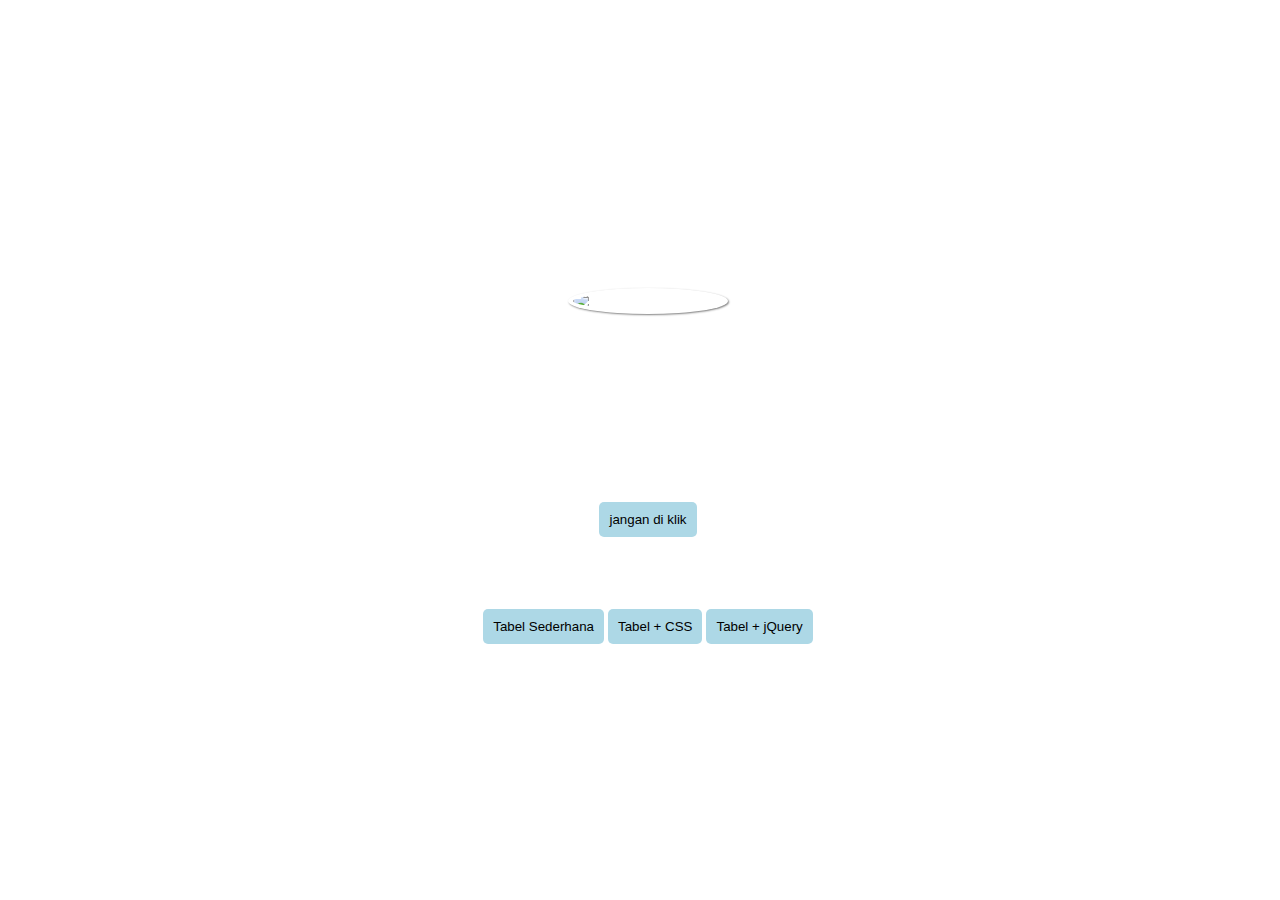
==== index.html @ 81f5f894 "revisi" ====
<!DOCTYPE html>
<html>
<head>
  <meta charset="utf-8">
  <meta name="viewport" content="width=device-width, initial-scale=1">
  <title>Satrio Github Page</title>
  <style>
body {
  background-image: url(foto1.jpg);
  width: 100%;
    height: 90vh;
    display: flex;
    align-items: center;
    justify-content: center;
}

h1 {
  cursor: pointer;
  transition: 0.2s;
  margin-bottom: 50px;
  color: white;
}

h2{
  color:white;
  outline-color: blue;
}

h3{
  color:white;
  outline-color: blue;
}

p{
  color:white;
  outline-color: blue;
}

h1:hover {
  letter-spacing: 1px;
}

img {
  cursor: pointer;
  width: 150px;
  border-radius: 50%;
  box-shadow: 1px 1px 2px gray;
  padding: 5px;
  transition: 0.2s;
}

img:hover {
  transform: scale(1.2);
}

button {
  border: none;
  border-radius: 5px;
  background-color: lightblue;
  color: black;
  padding: 10px;
  margin: 2px;
}

button:hover {
  background-color: blueviolet;
  cursor: pointer;
}

table {
  width: 100%;
  min-width: 200px;
  max-width: 500px;
}

.content {
  display: flex;
    flex-direction: column;
    align-items: center;
    justify-content: center;
}

.tombol {
  display: flex;
}
</style>
</head>
<body>
  <div class="content">
    <h1>Sedang belajar Github</h1>
    <img src="foto.jpg">
    <h2>Satrio</h2>
    <h3>TI-2021-KIP-P5</h3>
    <h3>41215625</h3>
    <button onclick="alert('Saya satrio dan sedang pusing belajar pemrograman web')">jangan di klik</button>
    <br>
    <p>untuk Pertemuan 3 bisa klik tombol dibawah:</p>
    <div class="tombol">
      <button onclick="document.location.href = 'p03/p03'">Tabel Sederhana</button>
      <button onclick="document.location.href = 'p03css'">Tabel + CSS</button>
      <button onclick="document.location.href = 'p03jquery'">Tabel + jQuery</button>
    </div>
  </div>
</body>
</html>
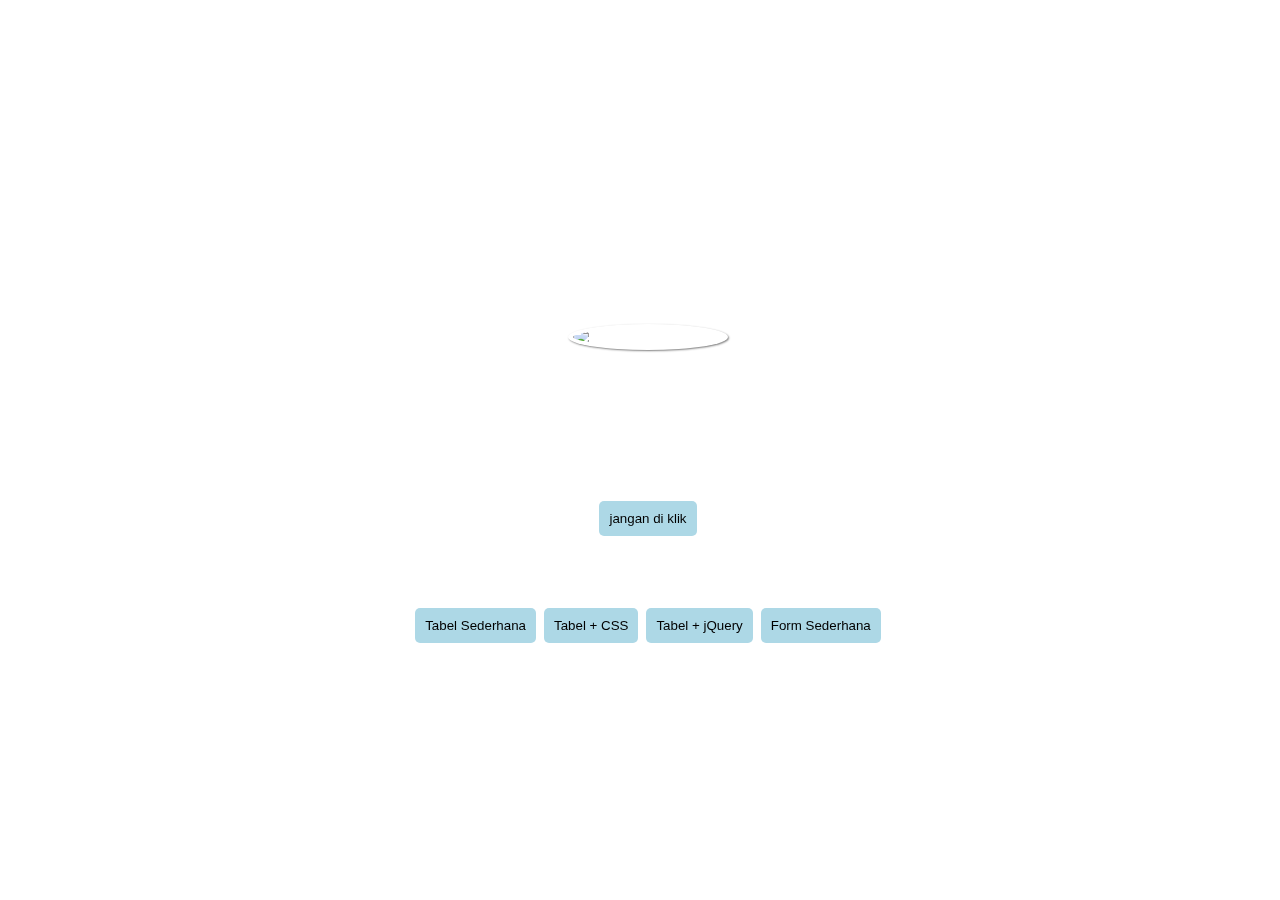
==== commit 438879db: "revisi" ====
--- a/index.html
+++ b/index.html
@@ -4,101 +4,31 @@
   <meta charset="utf-8">
   <meta name="viewport" content="width=device-width, initial-scale=1">
   <title>Satrio Github Page</title>
-  <style>
-body {
-  background-image: url(foto1.jpg);
-  width: 100%;
-    height: 90vh;
-    display: flex;
-    align-items: center;
-    justify-content: center;
-}
+    <video autoplay muted loop id="video">
+        <source src="video.mp4" type="video/mp4">
+    </video>
+</head>
 
-h1 {
-  cursor: pointer;
-  transition: 0.2s;
-  margin-bottom: 50px;
-  color: white;
-}
+<link rel="stylesheet" type="text/css" href="style.css">
 
-h2{
-  color:white;
-  outline-color: blue;
-}
-
-h3{
-  color:white;
-  outline-color: blue;
-}
-
-p{
-  color:white;
-  outline-color: blue;
-}
-
-h1:hover {
-  letter-spacing: 1px;
-}
-
-img {
-  cursor: pointer;
-  width: 150px;
-  border-radius: 50%;
-  box-shadow: 1px 1px 2px gray;
-  padding: 5px;
-  transition: 0.2s;
-}
-
-img:hover {
-  transform: scale(1.2);
-}
-
-button {
-  border: none;
-  border-radius: 5px;
-  background-color: lightblue;
-  color: black;
-  padding: 10px;
-  margin: 2px;
-}
-
-button:hover {
-  background-color: blueviolet;
-  cursor: pointer;
-}
-
-table {
-  width: 100%;
-  min-width: 200px;
-  max-width: 500px;
-}
-
-.content {
-  display: flex;
-    flex-direction: column;
-    align-items: center;
-    justify-content: center;
-}
-
-.tombol {
-  display: flex;
-}
-</style>
-</head>
 <body>
   <div class="content">
     <h1>Sedang belajar Github</h1>
     <img src="foto.jpg">
-    <h2>Satrio</h2>
+    <h2>Satrio - 41215625</h2>
+    <div style="display: flex;">
+    	<a href="https://bit.ly/SATRIO-LINKEDIN" target="__blank">Linkedin</a>
+    	<a href="https://www.instagram.com/satrio.ok.35/" target="__blank">Instagram</a>
+    </div>
     <h3>TI-2021-KIP-P5</h3>
-    <h3>41215625</h3>
     <button onclick="alert('Saya satrio dan sedang pusing belajar pemrograman web')">jangan di klik</button>
     <br>
-    <p>untuk Pertemuan 3 bisa klik tombol dibawah:</p>
+    <p>untuk Tugas qwars Bisa klik tombol di bawah:</p>
     <div class="tombol">
-      <button onclick="document.location.href = 'p03/p03'">Tabel Sederhana</button>
+      <button onclick="document.location.href = 'p03'">Tabel Sederhana</button>
       <button onclick="document.location.href = 'p03css'">Tabel + CSS</button>
       <button onclick="document.location.href = 'p03jquery'">Tabel + jQuery</button>
+      <button onclick="document.location.href = 'p03form-lvl1'">Form Sederhana</button>
     </div>
   </div>
 </body>
--- a/style.css
+++ b/style.css
@@ -0,0 +1,103 @@
+body {
+    width: 100%;
+    height: 90vh;
+    display: flex;
+    position: fixed;
+    background-position: fixed;
+    align-items: center;
+    justify-content: center;
+}
+
+h1 {
+  cursor: pointer;
+  transition: 0.2s;
+  margin-bottom: 50px;
+  color: white;
+}
+
+h2{
+  color:white;
+  outline-color: blue;
+}
+
+h3{
+  color:white;
+  outline-color: blue;
+}
+
+p{
+  color:white;
+  outline-color: blue;
+}
+
+h1:hover {
+  letter-spacing: 1px;
+}
+
+img {
+  cursor: pointer;
+  width: 150px;
+  border-radius: 50%;
+  box-shadow: 1px 1px 2px gray;
+  padding: 5px;
+  transition: 0.2s;
+}
+
+img:hover {
+  transform: scale(1.2);
+}
+
+button {
+  border: none;
+  border-radius: 5px;
+  background-color: lightblue;
+  color: black;
+  padding: 10px;
+  margin: 2px;
+}
+
+button:hover {
+  background-color: blueviolet;
+  cursor: pointer;
+}
+
+
+.content {
+  display: flex;
+    flex-direction: column;
+    align-items: center;
+    justify-content: center;
+}
+
+a {
+	color: white;
+	font-size: 20px;
+	margin-right: 20px;
+  margin-left: 20px;
+}
+
+
+
+}
+
+.tombol {
+  display: flex;
+}
+
+#video {
+  position: fixed;
+  right: 0;
+  bottom: 0;
+  min-width: 100%;
+  min-height: 100%;
+}
+
+.content {
+  position: fixed;
+  bottom: 0;
+  color: #f1f1f1;
+  width: 95%;
+  padding: 20px;
+  bottom: 50px;
+  top: 10px;
+}
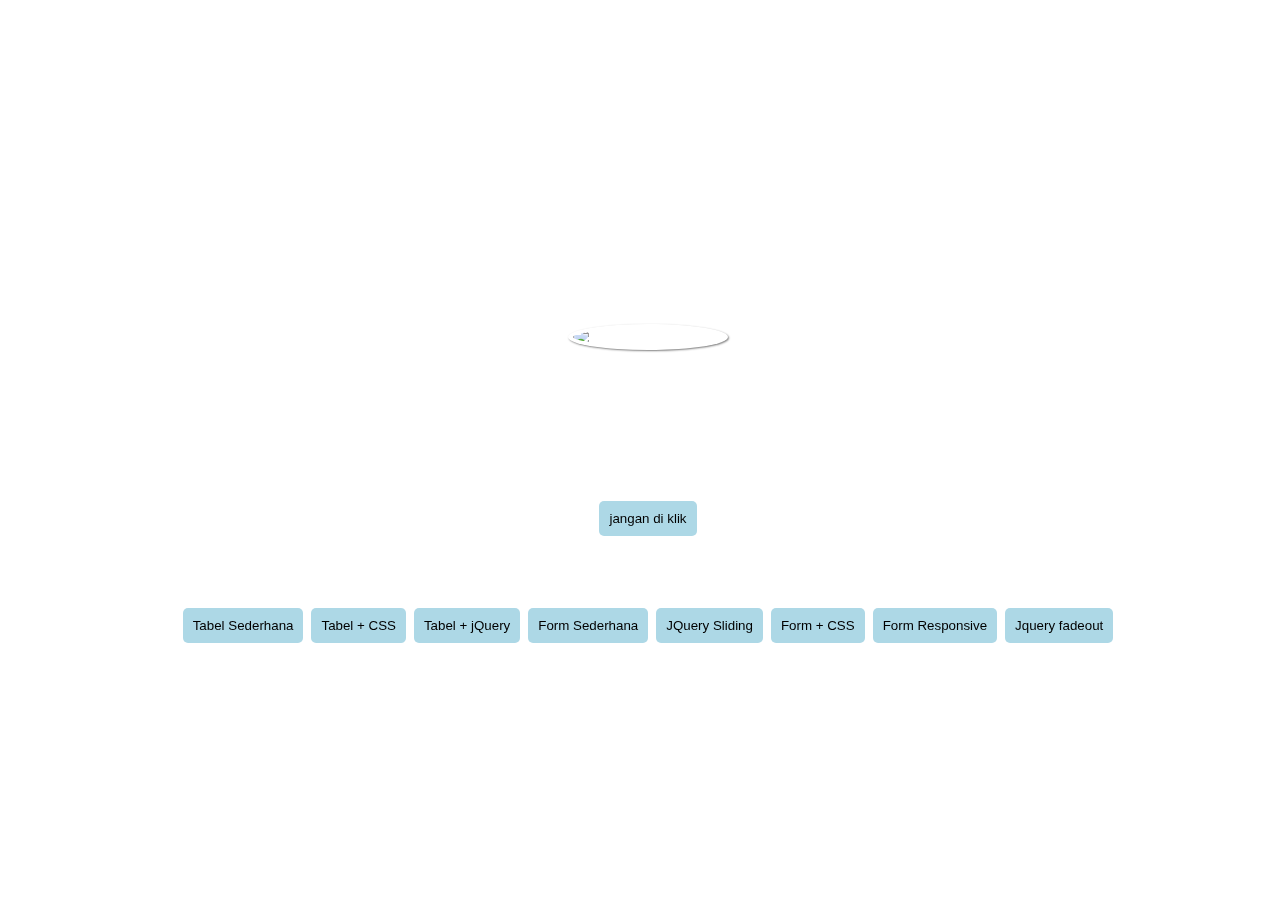
==== commit 7df23503: "revisi" ====
--- a/index.html
+++ b/index.html
@@ -29,6 +29,10 @@
       <button onclick="document.location.href = 'p03css'">Tabel + CSS</button>
       <button onclick="document.location.href = 'p03jquery'">Tabel + jQuery</button>
       <button onclick="document.location.href = 'p03form-lvl1'">Form Sederhana</button>
+      <button onclick="document.location.href = 'p05-JQuery-sliding'">JQuery Sliding</button>
+      <button onclick="document.location.href = 'p04-css-basic'">Form + CSS</button>
+      <button onclick="document.location.href = 'p04css-responsive'">Form Responsive</button>
+      <button onclick="document.location.href = 'p05-jquery-delete'">Jquery fadeout</button>
     </div>
   </div>
 </body>
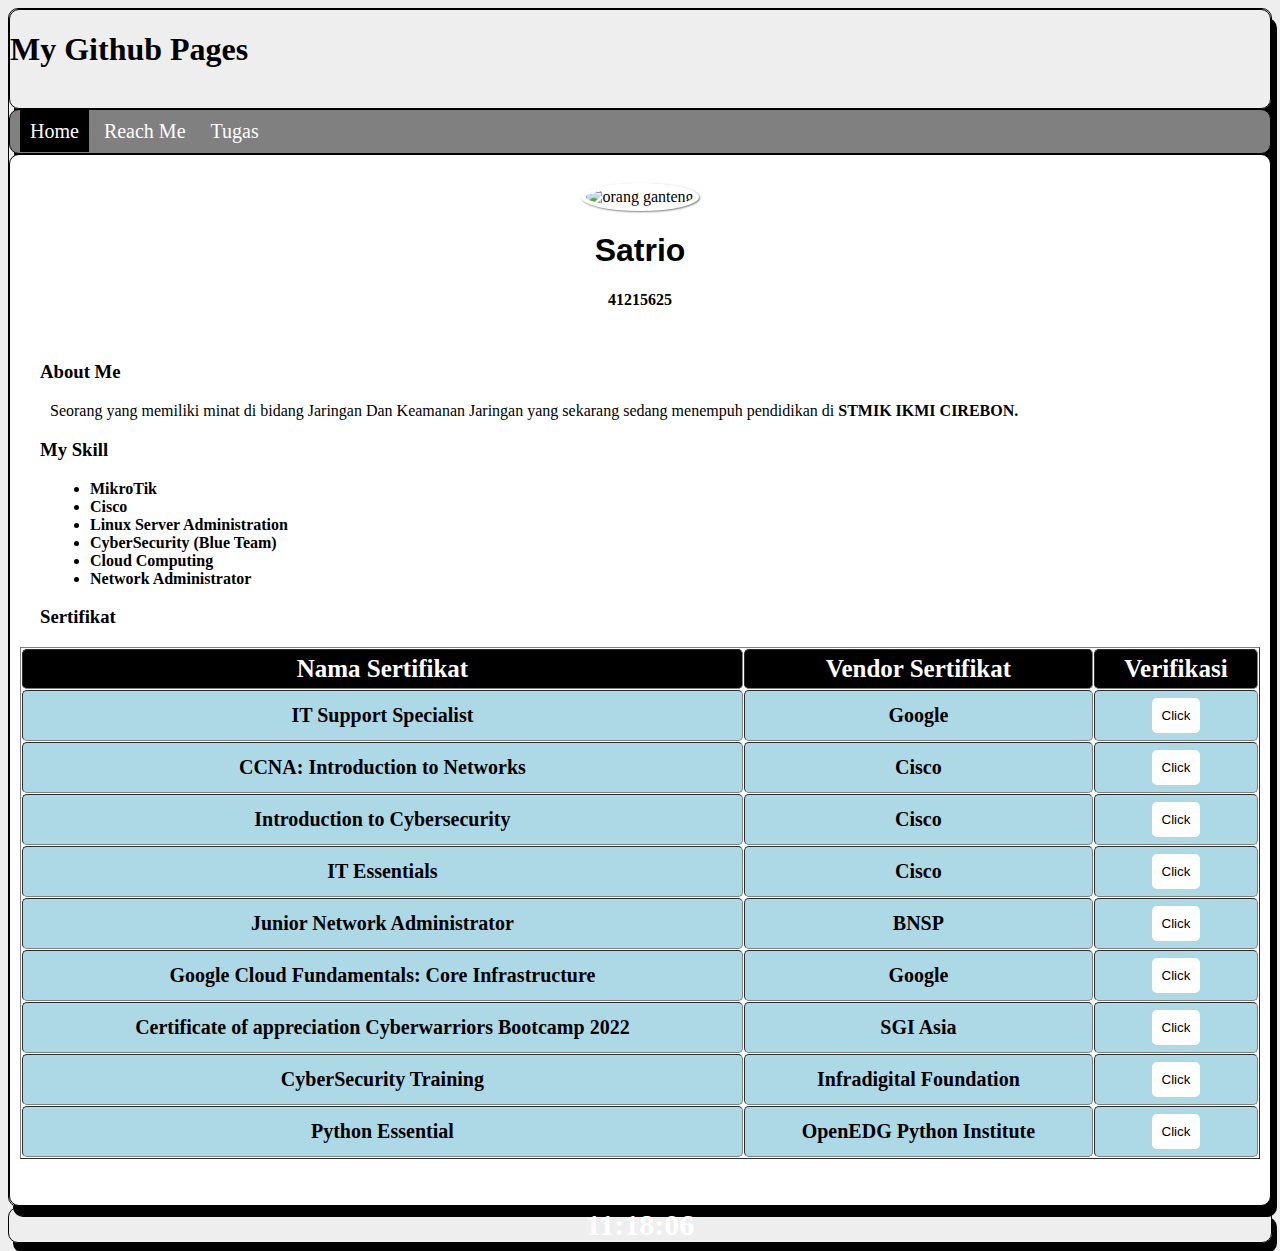
==== commit 6d603c76: "revisi" ====
--- a/index.html
+++ b/index.html
@@ -3,37 +3,158 @@
 <head>
   <meta charset="utf-8">
   <meta name="viewport" content="width=device-width, initial-scale=1">
-  <title>Satrio Github Page</title>
-    <video autoplay muted loop id="video">
-        <source src="video.mp4" type="video/mp4">
-    </video>
+  <title>SPA Satrio</title>
+  <link rel="stylesheet" type="text/css" href="style/style.css">
+  
 </head>
+<body>
+<link rel="preload" as="image" href="style/foto.webp">
+<link rel="preload" as="image" href="style/facebook.webp">
+<link rel="preload" as="image" href="style/instagram.webp">
+<link rel="preload" as="image" href="style/linkedin.webp">
+<link rel="preload" as="image" href="style/ocean.webp">
+<div class="awak">
+<div class="welcome">
+    <h1>My Github Pages</h1>
+    <br>
+  </div>
+  <div class="navigator">
+    <span class="menu aktif" id="menu_1">Home</span>
+    <span class="menu" id="menu_2">Reach Me</span>
+    <span class="menu" id="menu_3">Tugas</span>
+  </div>
+  <div class="home" id="isi_1">
+<br>
+    <center>
+    <img src="style/foto.webp" class="foto" title="orang ganteng">
+    <h1 class="h1">Satrio</h1>
+    <p class="nim"><b>41215625</b></p>
+  </center>
+    <br>
+    <h3 class="h3">About Me</h3>
+    <p class="p">Seorang yang memiliki minat di bidang Jaringan Dan Keamanan Jaringan yang sekarang sedang menempuh pendidikan di <b>STMIK IKMI CIREBON.<b></p>
+    <h3 class="h3">My Skill</h3>
+    <ul class="p">
+      <li>MikroTik</li>
+      <li>Cisco</li>
+      <li>Linux Server Administration</li>
+      <li>CyberSecurity (Blue Team)</li>
+      <li>Cloud Computing</li>
+      <li>Network Administrator</li>
+    </ul>
+    <h3 class="h3">Sertifikat</h3>
+    <table border="1" cellspacing="1 " cellpadding="5">
+      <thead>
+        <th>Nama Sertifikat</th>
+        <th>Vendor Sertifikat</th>
+        <th>Verifikasi</th>
+      </thead>
+      <tr>
+        <td>IT Support Specialist</td>
+        <td>Google</td>
+        <td><a href="https://www.credly.com/badges/9d259033-0cf7-428d-9098-b3db66db6510?source=linked_in_profile" target="__blank"><button>Click</button></a></td>
+      </tr>
+      <tr>
+        <td>CCNA: Introduction to Networks</td>
+        <td>Cisco</td>
+        <td><a href="https://www.credly.com/badges/38c5d95e-cf94-48c2-b23c-a860cadbc3af?source=linked_in_profile" target="__blank"><button>Click</button></a></td>
+      </tr>
+      <tr>
+        <td>Introduction to Cybersecurity</td>
+        <td>Cisco</td>
+        <td><a href="https://www.credly.com/badges/b2b50798-57af-4020-b6a7-dd630f849831/linked_in_profile" target="__blank"><button>Click</button></a></td>
+      </tr>
+      <tr>
+        <td>IT Essentials</td>
+        <td>Cisco</td>
+        <td><a href="https://www.credly.com/badges/11aefcf0-9112-4a1d-9619-09d59111a0af?source=linked_in_profile" target="__blank"><button>Click</button></a></td>
+      </tr>
+      <tr>
+        <td>Junior Network Administrator</td>
+        <td>BNSP</td>
+        <td><a href="https://drive.google.com/file/d/1hefGf3kk4U8dgB7o_8buwNhhXDTxHv6v/view" target="__blank"><button>Click</button></a></td>
+      </tr>
+      <tr>
+        <td>Google Cloud Fundamentals: Core Infrastructure</td>
+        <td>Google</td>
+        <td><a href="https://partner.cloudskillsboost.google/public_profiles/7c0f6b41-c731-4dc7-a2b0-f99244a8bf6d/badges/2495761?utm_medium=social&utm_source=linkedin&utm_campaign=ql-social-share" target="__blank"><button>Click</button></a></td>
+      </tr>
+      <tr>
+        <td>Certificate of appreciation Cyberwarriors Bootcamp 2022</td>
+        <td>SGI Asia</td>
+        <td><a href="https://drive.google.com/file/d/1gaLD7Qjm_8J7UwMO-WU4Vt6hEtG59f1t/view" target="__blank"><button>Click</button></a></td>
+      </tr>
+      <tr>
+        <td>CyberSecurity Training</td>
+        <td>Infradigital Foundation</td>
+        <td><a href="https://drive.google.com/file/d/1CltApzNc_7rpZ1MVfKIsyPRZeXpHJGUD/view" target="__blank"><button>Click</button></a></td>
+      </tr>
+      <tr>
+        <td>Python Essential</td>
+        <td>OpenEDG Python Institute</td>
+        <td><a href="https://drive.google.com/file/d/1JqMO143KP0ww5i9lWRG-OLXN98S99RAO/view" target="__blank"><button>Click</button></a></td>
+      </tr>
+    </table>
+    <br><br>
+  </div>
+  <div class="isi" id="isi_2">
+    <center>
+    <h3 class="h3">How To Reach Me:</h3>
+    <br>
+    <p>Linkedin</p>
+    <a href="https://bit.ly/SATRIO-LINKEDIN" target="__blank"><img src="style/linkedin.webp" title="linkedin" class="sosmed"></a>
+    <p>Instagram</p>
+      <a href="https://www.instagram.com/satrio.ok.35/" target="__blank"><img src="style/instagram.webp" title="instagram" class="sosmed"></a>
+    <p>Facebook</p>
+      <a href="https://www.facebook.com/satrio.ok.35/" target="__blank"><img src="style/facebook.webp" title="instagram" class="sosmed"></a>
+      <center>
+  </div>
+  <div class="isi" id="isi_3">
+    <h3 class="h3">Tugas Qwars</h3>
+      <ul>
+        <li>Pertemuan 3</li>
+           <ul class=>
+           <li class="link"><a href="https://satrio142.github.io/p03/" target="__blank">Tabel Sederhana</a></li>
+           <li class="link"><a href="https://satrio142.github.io/p03css/" target="__blank">Tabel + CSS</a></li>
+           <li class="link"><a href="https://satrio142.github.io/p03jquery/" target="__blank">Tabel + JQuery</a></li>
+           <li class="link"><a href="https://satrio142.github.io/p03form-lvl1/" target="__blank">Form Sederhana</a></li>
+           </ul>
 
-<link rel="stylesheet" type="text/css" href="style.css">
+      </ul>
+      <ul>
+        <li>Pertemuan 4</li>
+           <ul>
+           <li class="link"><a href="https://satrio142.github.io/p04-css-basic/" target="__blank">Form + CSS</a></li>
+           <li class="link"><a href="https://satrio142.github.io/p04css-responsive/" target="__blank">Form Responsive</a></li>
+           </ul>
+        </ul>
+      <ul>
+        <li>Pertemuan 5</li>
+           <ul>
+           <li class="link"><a href="https://satrio142.github.io/p05-jquery-delete/" target="__blank">Jquery Fadeout</a></li>
+           <li class="link"><a href="https://satrio142.github.io/p05-JQuery-sliding/" target="__blank">JQuery Sliding</a></li> 
+           </ul>
+        </ul>
+      <ul>
+        <li>Pertemuan 6</li>
+           <ul>
+           <li class="link"><a href="https://satrio142.github.io/p06-spa-menu/" target="__blank">Single Page Application</a></li>
+           </ul>
+         </ul>
+  </div>
+</div>
+<div class="bottom">
+<center>
+<span id="jam" class="jam"></span>
+</center>
+</div>
+</div>
+<script src="https://ajax.googleapis.com/ajax/libs/jquery/3.6.0/jquery.min.js"></script>
+<script type="text/javascript" src="style/script.js">
 
-<body>
-  <div class="content">
-    <h1>Sedang belajar Github</h1>
-    <img src="foto.jpg">
-    <h2>Satrio - 41215625</h2>
-    <div style="display: flex;">
-    	<a href="https://bit.ly/SATRIO-LINKEDIN" target="__blank">Linkedin</a>
-    	<a href="https://www.instagram.com/satrio.ok.35/" target="__blank">Instagram</a>
-    </div>
-    <h3>TI-2021-KIP-P5</h3>
-    <button onclick="alert('Saya satrio dan sedang pusing belajar pemrograman web')">jangan di klik</button>
-    <br>
-    <p>untuk Tugas qwars Bisa klik tombol di bawah:</p>
-    <div class="tombol">
-      <button onclick="document.location.href = 'p03'">Tabel Sederhana</button>
-      <button onclick="document.location.href = 'p03css'">Tabel + CSS</button>
-      <button onclick="document.location.href = 'p03jquery'">Tabel + jQuery</button>
-      <button onclick="document.location.href = 'p03form-lvl1'">Form Sederhana</button>
-      <button onclick="document.location.href = 'p05-JQuery-sliding'">JQuery Sliding</button>
-      <button onclick="document.location.href = 'p04-css-basic'">Form + CSS</button>
-      <button onclick="document.location.href = 'p04css-responsive'">Form Responsive</button>
-      <button onclick="document.location.href = 'p05-jquery-delete'">Jquery fadeout</button>
-    </div>
-  </div>
+
+</script>
+
+
 </body>
-</html>+</html>
--- a/style/style.css
+++ b/style/style.css
@@ -0,0 +1,207 @@
+body{
+  background-color: #eee;
+  background-image: url(ocean.jpg);
+  background-position: fixed;
+  background-size: 100%;
+}
+
+div{
+  border: 1px solid black;
+  border-radius: 10px;
+  box-shadow: 5px 10px black;
+}
+
+.navigator{
+  background-color: gray;
+  padding: 10px;
+  font-size: 20px;
+}
+
+.menu{
+  padding: 10px;
+  color: white;
+}
+.menu:hover{
+  cursor: pointer;
+  background-color: black;
+}
+
+.aktif{
+  background-color: black;
+}
+
+.home{
+  background-color: white;
+  padding: 10px;
+}
+
+.isi{
+  display: none;
+  background-color: white;
+  padding: 10px;
+}
+
+.h1 {
+  color: black;
+}
+
+
+.foto {
+  cursor: pointer;
+  width: 100px;
+  border-radius: 50%;
+  box-shadow: 1px 1px 2px gray;
+  padding: 5px;
+  transition: 0.2s;
+}
+.foto:hover {
+  transform: scale(1.2);
+} 
+
+.sosmed {
+  width: 75px;
+  cursor: pointer;
+  padding: 20px;
+}
+
+.sosmed:hover {
+  transform: scale(1.2);
+  transition: 0.3s;
+}
+
+.link {
+  cursor: pointer;
+
+}
+
+.link:hover {
+  transform: scale(1.01);
+}
+
+.h3:hover{
+  cursor: pointer;
+  transform: scale(1.02);
+  transition: 0.2s;
+}
+
+.h3 {
+  margin-left: 20px;
+}
+
+.p {
+  margin-left: 30px;
+}
+
+
+.nim:hover {
+  transition: 0.3s;
+  transform: scale(1.05);
+  cursor: pointer;
+}
+
+.h1 {
+  font-family: sans-serif;
+  cursor: pointer;
+  transition: 0.3s;
+}
+
+.h1:hover {
+  transform: scale(1.2);
+
+}
+
+
+button {
+  border: none;
+  border-radius: 5px;
+  background-color: white;
+  color: black;
+  padding: 10px;
+  margin: 2px;
+}
+
+button:hover {
+  background-color: blueviolet;
+  cursor: pointer;
+}
+
+table {
+  width: 100%;
+}
+
+td{
+  cursor: pointer;
+  border-radius: 5px;
+  text-align: center;
+  background-color: lightblue;
+  color: black;
+  font-size: 20px;
+}
+
+td:hover {
+  background-color: lightcoral;
+
+}
+
+th{
+  background-color: black;
+  color: white;
+  font-size: 25px;
+  cursor: pointer;
+  border-radius: 5px;
+}
+
+th:hover {
+  transition: 0.3s;
+  transform: scale(1.03);
+}
+
+.jam {
+  border-radius: 5px;
+  font-size: 30px;
+  text-align: center;
+  background-color: ;
+  color: white;
+}
+
+.tabel {
+  background-color: gray;
+  border-radius: 10px;
+}
+
+
+@media only screen and (max-width: 768px) {
+  .h1 {
+    font-size: 20px;
+  }
+
+   .h3 {
+    font-size: 18px;
+   }
+    .sosmed {
+      width: 50px;
+    }
+    .p {
+      font-size: 13px;
+    }
+    
+
+    table{
+      width: 100%;
+      max-width: 600px;
+    }
+
+    td {
+  text-align: center;
+  background-color: lightblue;
+  color: black;
+  font-size: 12px;
+}
+
+   th {
+  background-color: black;
+  color: white;
+  font-size: 15px;
+}
+
+
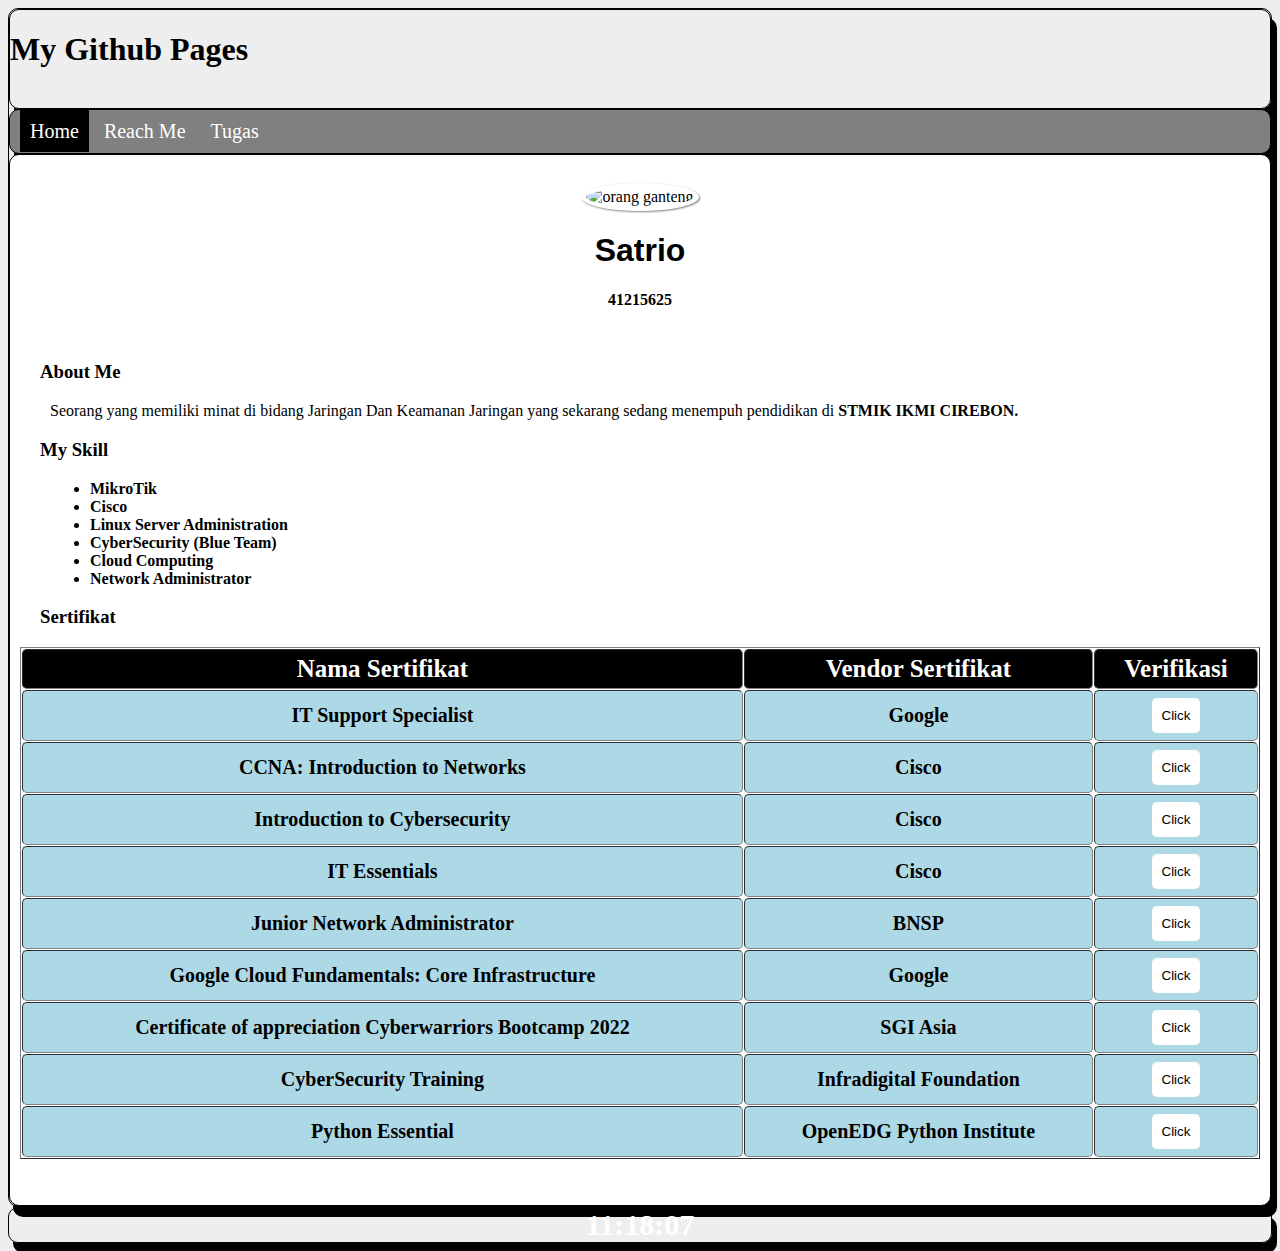
==== commit af7fea92: "Update index.html" ====
--- a/index.html
+++ b/index.html
@@ -5,7 +5,7 @@
   <meta name="viewport" content="width=device-width, initial-scale=1">
   <title>SPA Satrio</title>
   <link rel="stylesheet" type="text/css" href="style/style.css">
-  
+  <link rel="website icon" type="webp" href="style/foto.webp">
 </head>
 <body>
 <link rel="preload" as="image" href="style/foto.webp">
